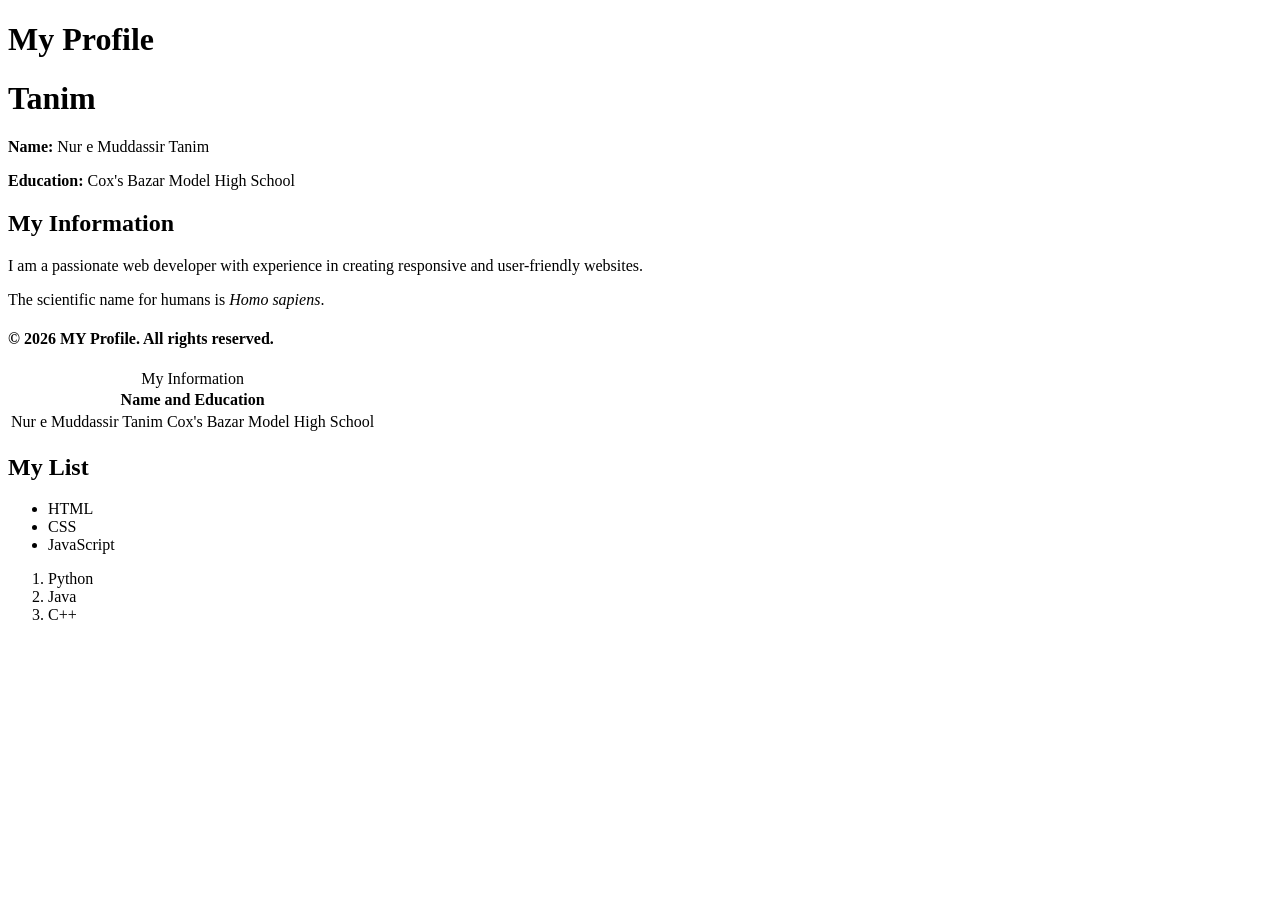
==== Lab/index.html @ a9a440a6 "23-52508-2" ====
<!DOCTYPE html>
<html lang="en">
<head>
    <meta charset="UTF-8">
    <meta name="viewport" content="width=device-width, initial-scale=1.0">
    <title>Lab</title>
</head>
<body>
    <header>
      <div>
    <h1>My Profile</h1>
    </div>
    </header>
    <span>
      <h1>Tanim</h1>
    </span>

    <main>

    <section>
        <p><strong>Name:</strong> Nur e Muddassir Tanim</p>
        <p><strong>Education:</strong> Cox's Bazar Model High School</p>
    </section>

  <article>
    <h2>My Information</h2>
    <p>I am a passionate web developer with experience in creating responsive and user-friendly websites.</p>
  </article>

      <aside>
      <p>The scientific name for humans is <i>Homo sapiens</i>.</p>
      </aside>
    </main>
    <footer>
        <h4>&copy; 2026 MY Profile. All rights reserved.</h4>
    </footer>
  <table>
    <caption>My Information</caption>
    <tr>
      <th colspan="2">Name and Education</th> 
      
      
    </tr>
    <tr>
      <td>Nur e Muddassir Tanim</td>
      <td>Cox's Bazar Model High School</td>
    </tr>
  </table>
  <h2>My List</h2>
  <ul>
    <li>HTML</li>
    <li>CSS</li>
    <li>JavaScript</li>
  </ul>

  <ol>
    <li>Python</li>
    <li>Java</li>
    <li>C++</li>
  </ol>
  
</body>
</html>
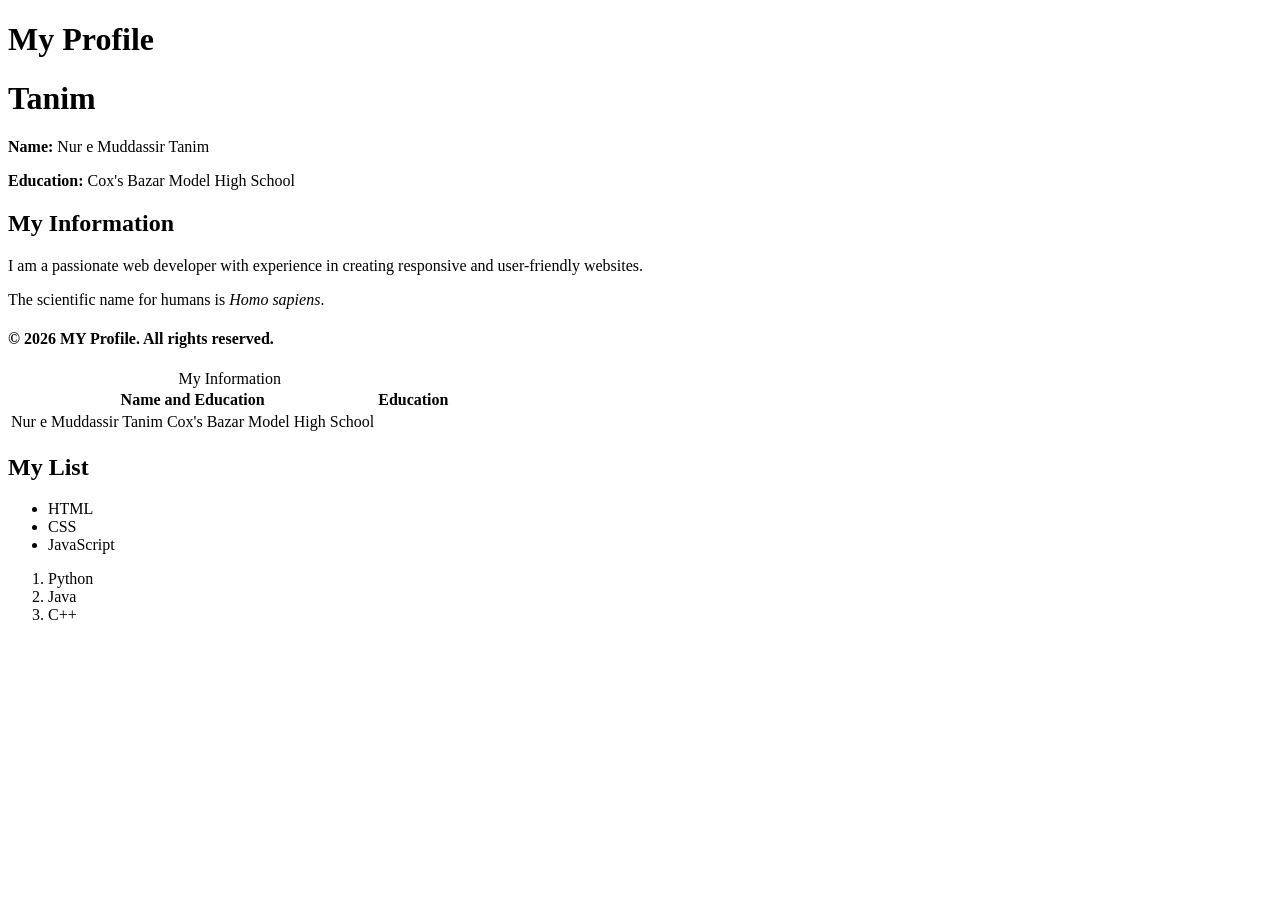
==== commit ea0ddb98: "23-52508-2" ====
--- a/Lab/index.html
+++ b/Lab/index.html
@@ -38,7 +38,7 @@
     <caption>My Information</caption>
     <tr>
       <th colspan="2">Name and Education</th> 
-      
+      <th> Education</th>
       
     </tr>
     <tr>
